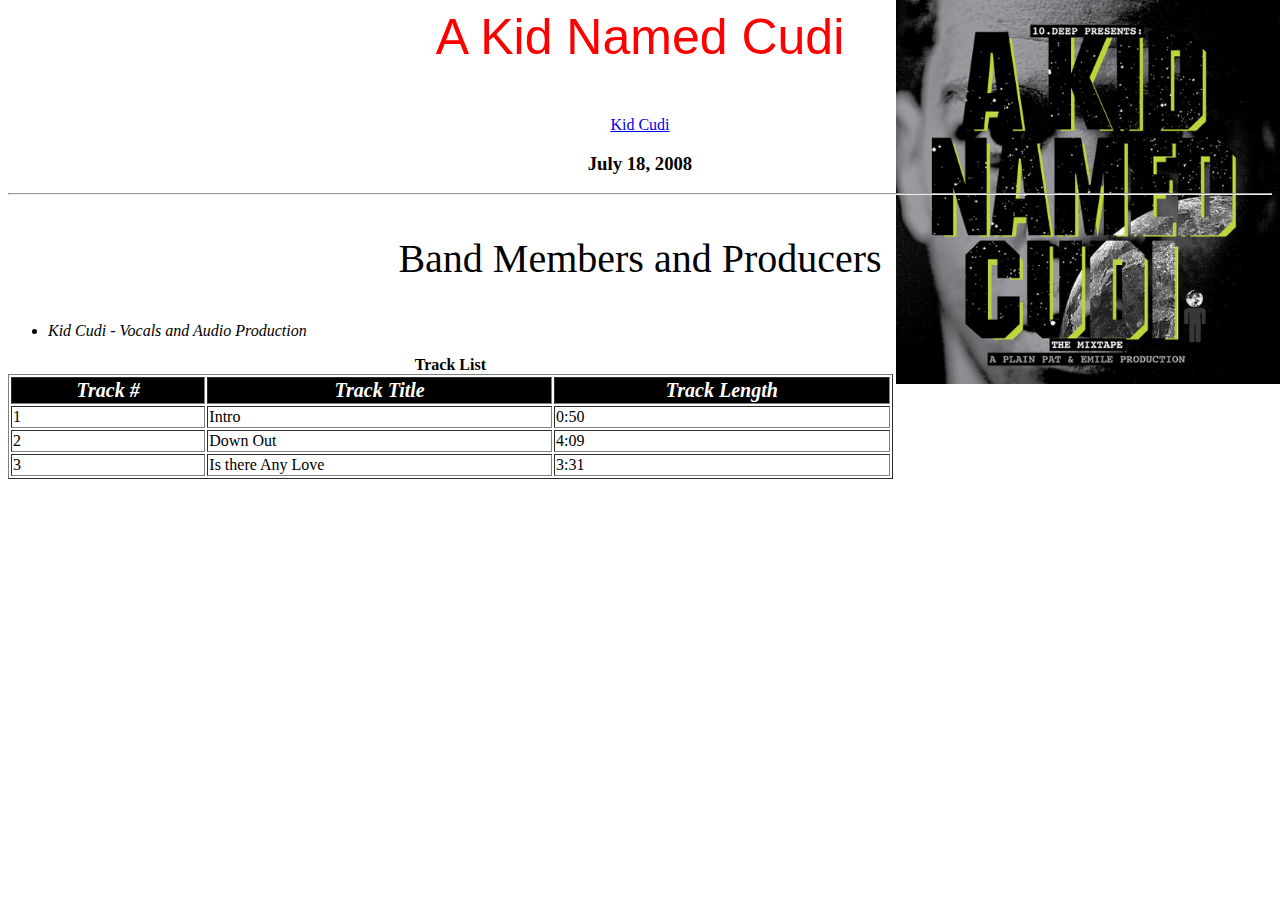
==== albumPage.html @ aa126545 "Change format" ====
<html>
	<head>
		<title>Graham Lockard - Album</title>
		<style>
			th{
				font-style: italic;
				font-size: 20px;
				font-style: bold;
				background-color: black;
				color: white;
			}

			p.impact{
				font-family: Impact, Haettenschweiler, 'Arial Narrow Bold', sans-serif;
				color: red;
				font-size: 50px;
			}

			p.fantasy{
				font-family:fantasy;
				text-align: center;
				font-size: 40px;
			}
			
		</style>
		<link rel="stylesheet" type="text/css" href="albumStyles.css">

	</head>
	<body>

		<div>
			<center>
			<p class=impact>A Kid Named Cudi</p>
			<a href="http://www.kidcudi.com" target="_blank">Kid Cudi</a>
			<h3>July 18, 2008</h3>
			</center>
		</div>
		<hr>

		<p class=fantasy>Band Members and Producers</p>
		<ul>
			<li><i>Kid Cudi - Vocals and Audio Production</i></li>
		</ul>

		<table border="1" width="70%">
			<caption><b>Track List</b></caption>
			<thread>
				<tr>
					<th>Track #</th>
					<th>Track Title</th>
					<th>Track Length</th>
				</tr>
			</thread>
			<tbody>
				<tr>
					<td>1</td>
					<td>Intro</td>
					<td>0:50</td>
				</tr>
				<tr>
					<td>2</td>
					<td>Down Out</td>
					<td>4:09</td>
				</tr>
				<tr>
					<td>3</td>
					<td>Is there Any Love</td>
					<td>3:31</td>
				</tr>
			</tbody>
		</table>

	</body>
</html>
---- albumStyles.css ----
body {
    background-image: url(images/AKNC.jpg);
    background-repeat: no-repeat;
    background-position: right top;
    background-size: 30%;
}
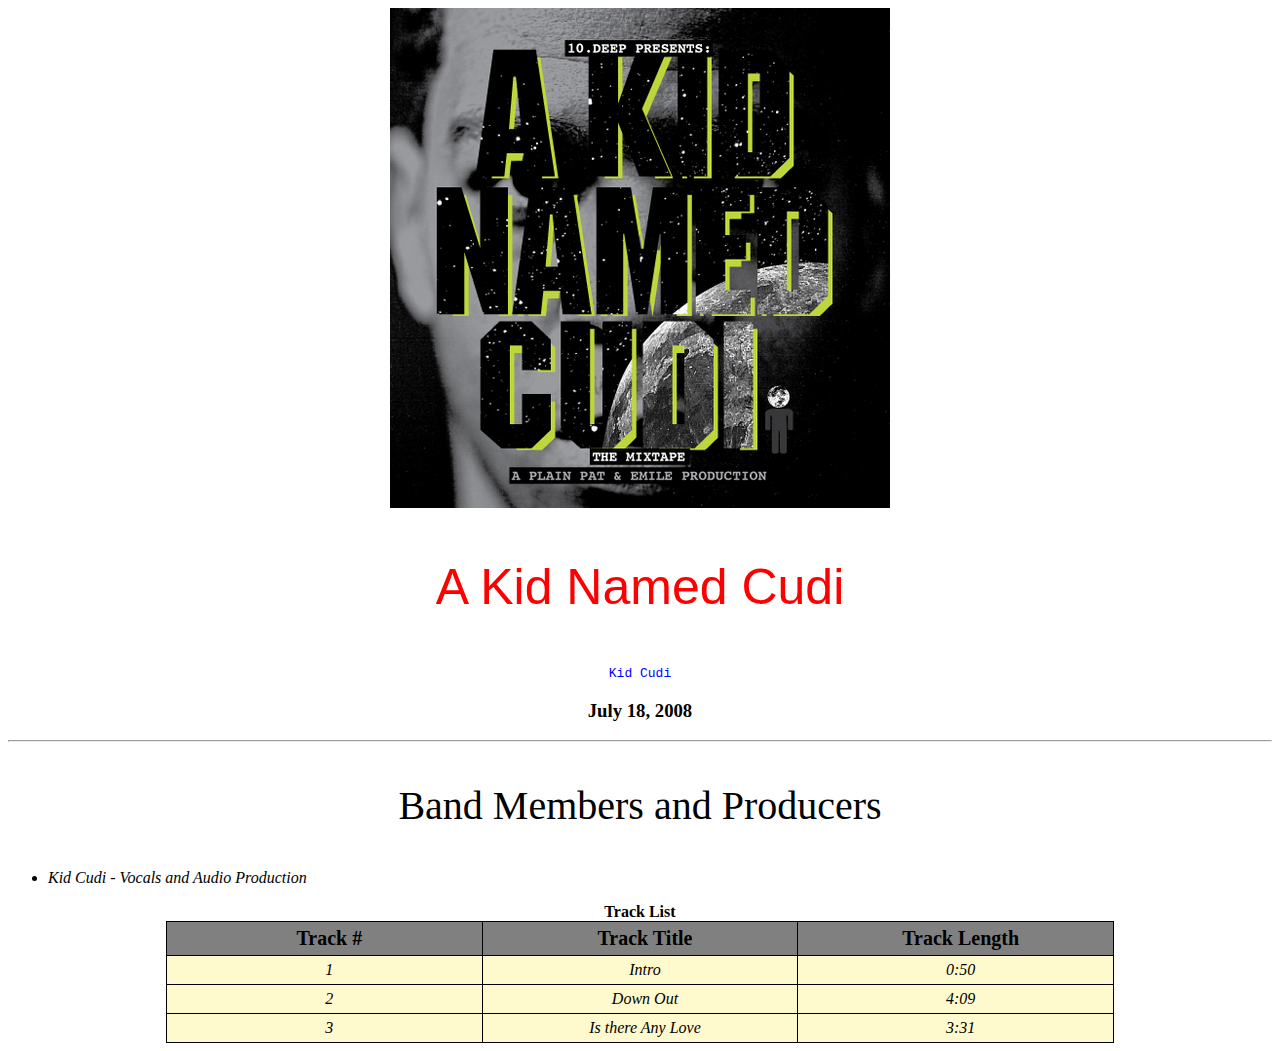
==== commit 28bdade4: "updating album" ====
--- a/albumPage.html
+++ b/albumPage.html
@@ -1,32 +1,12 @@
 <html>
 	<head>
 		<title>Graham Lockard - Album</title>
-		<style>
-			th{
-				font-style: italic;
-				font-size: 20px;
-				font-style: bold;
-				background-color: black;
-				color: white;
-			}
-
-			p.impact{
-				font-family: Impact, Haettenschweiler, 'Arial Narrow Bold', sans-serif;
-				color: red;
-				font-size: 50px;
-			}
-
-			p.fantasy{
-				font-family:fantasy;
-				text-align: center;
-				font-size: 40px;
-			}
-			
-		</style>
 		<link rel="stylesheet" type="text/css" href="albumStyles.css">
 
 	</head>
 	<body>
+
+		<div class="backgroundimg"></div>
 
 		<div>
 			<center>
@@ -42,15 +22,15 @@
 			<li><i>Kid Cudi - Vocals and Audio Production</i></li>
 		</ul>
 
-		<table border="1" width="70%">
+		<table>
 			<caption><b>Track List</b></caption>
-			<thread>
+			<thead>
 				<tr>
 					<th>Track #</th>
 					<th>Track Title</th>
 					<th>Track Length</th>
 				</tr>
-			</thread>
+			</thead>
 			<tbody>
 				<tr>
 					<td>1</td>
--- a/albumStyles.css
+++ b/albumStyles.css
@@ -1,7 +1,72 @@
-body {
+.backgroundimg {
     background-image: url(images/AKNC.jpg);
+    width: 500px;
+    height: 500px;
+    margin: auto;
     background-repeat: no-repeat;
-    background-position: right top;
-    background-size: 30%;
+
+
 }
 
+p.impact{
+    font-family: Impact, Haettenschweiler, 'Arial Narrow Bold', sans-serif;
+    color: red;
+    font-size: 50px;
+    text-align: center;
+}
+
+p.fantasy{
+    font-family:fantasy;
+    text-align: center;
+    font-size: 40px;
+}
+
+a {
+    font-family: monospace;
+    text-decoration: none;
+    font-weight: none;
+  }
+  a:link {
+    color: blue;
+  }
+  a:visited {
+    color: Red;
+  }
+  a:hover {
+    text-decoration: underline;
+    background-color: black;
+    color: white;
+  }
+  a:active {
+    font-weight: bold;
+  }
+  
+td{
+    font-style: italic;
+    text-align: center;
+}
+
+tbody{
+    background-color: lemonchiffon;
+}
+
+thead{
+    background-color: grey;
+    font-size: 20px;
+    font-style: bold;
+}
+
+table, th, td {
+    border: 1px solid black;
+    padding-top: 5px;
+    padding-right: 0px;
+    padding-bottom: 5px;
+    padding-left: 10px;
+    border-collapse: collapse;
+    margin-left: auto;
+    margin-right: auto;
+    width: 75%;
+    table-layout: fixed;
+  }
+  
+
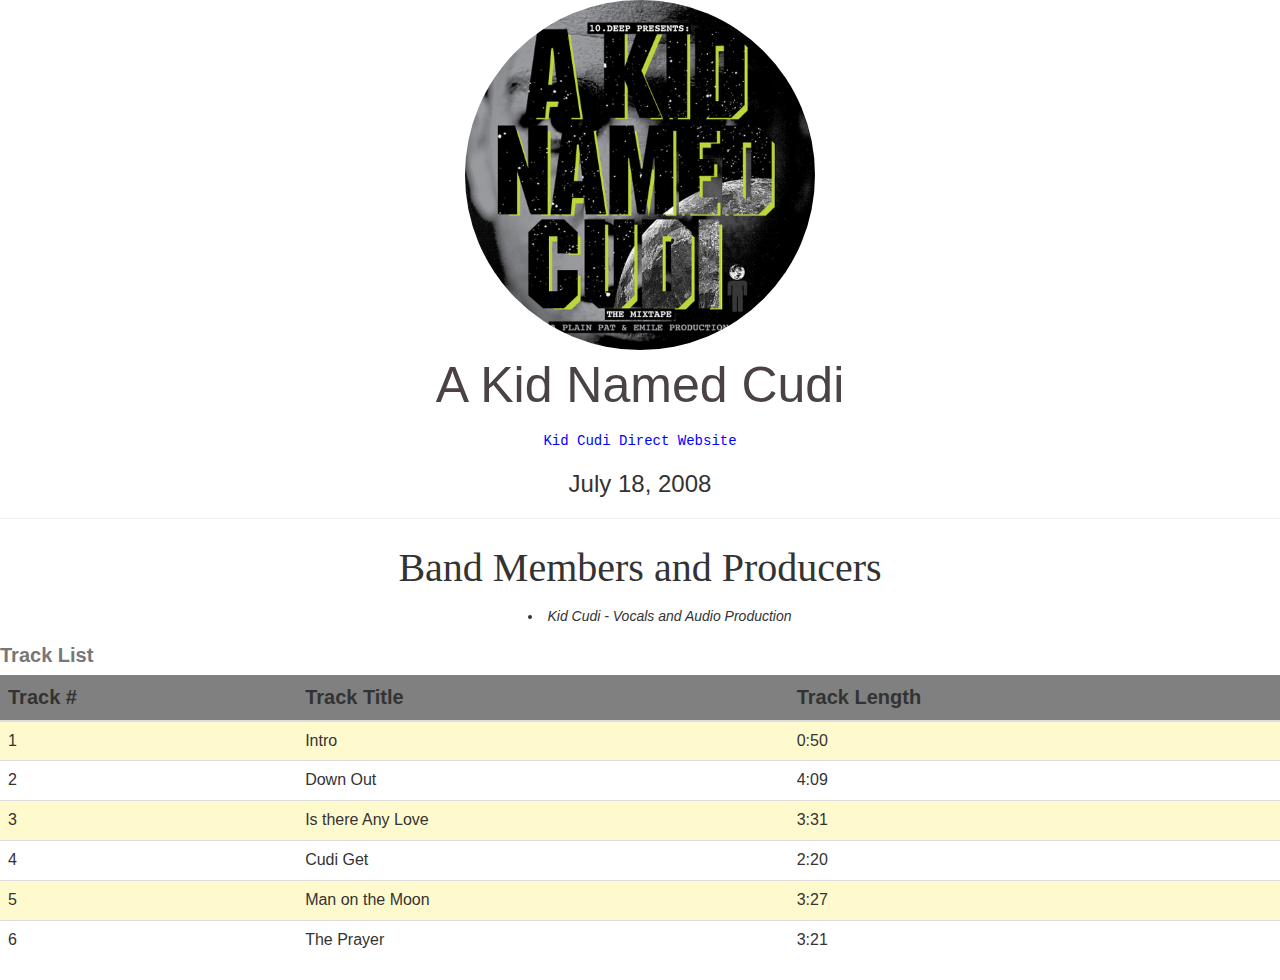
==== commit eb7474f9: "updating album with resp" ====
--- a/albumPage.html
+++ b/albumPage.html
@@ -1,54 +1,71 @@
 <html>
 	<head>
 		<title>Graham Lockard - Album</title>
+		<link rel="stylesheet" href="https://maxcdn.bootstrapcdn.com/bootstrap/3.3.5/css/bootstrap.min.css"/>
 		<link rel="stylesheet" type="text/css" href="albumStyles.css">
-
 	</head>
 	<body>
-
-		<div class="backgroundimg"></div>
+		<img src=images/AKNC.jpg class="img-circle center-block" alt="Album Cover" width="350" height="350">
 
 		<div>
 			<center>
 			<p class=impact>A Kid Named Cudi</p>
-			<a href="http://www.kidcudi.com" target="_blank">Kid Cudi</a>
+			<a href="http://www.kidcudi.com" target="_blank">Kid Cudi Direct Website</a>
 			<h3>July 18, 2008</h3>
 			</center>
 		</div>
+
 		<hr>
 
 		<p class=fantasy>Band Members and Producers</p>
 		<ul>
-			<li><i>Kid Cudi - Vocals and Audio Production</i></li>
+			<li>Kid Cudi - Vocals and Audio Production</li>
 		</ul>
 
-		<table>
-			<caption><b>Track List</b></caption>
-			<thead>
-				<tr>
-					<th>Track #</th>
-					<th>Track Title</th>
-					<th>Track Length</th>
-				</tr>
-			</thead>
-			<tbody>
-				<tr>
-					<td>1</td>
-					<td>Intro</td>
-					<td>0:50</td>
-				</tr>
-				<tr>
-					<td>2</td>
-					<td>Down Out</td>
-					<td>4:09</td>
-				</tr>
-				<tr>
-					<td>3</td>
-					<td>Is there Any Love</td>
-					<td>3:31</td>
-				</tr>
-			</tbody>
-		</table>
+		<div class="table-responsive">
+			<table class="table table-striped">
+				<caption>Track List</caption>		
+				<thead>
+					<tr>
+						<th>Track #</th>
+						<th>Track Title</th>
+						<th>Track Length</th>
+					</tr>
+				</thead>
+				<tbody>
+					<tr>
+						<td>1</td>
+						<td>Intro</td>
+						<td>0:50</td>
+					</tr>
+					<tr>
+						<td>2</td>
+						<td>Down Out</td>
+						<td>4:09</td>
+					</tr>
+					<tr>
+						<td>3</td>
+						<td>Is there Any Love</td>
+						<td>3:31</td>
+					</tr>
+					<tr>
+						<td>4</td>
+						<td>Cudi Get</td>
+						<td>2:20</td>
+					</tr>
+					<tr>
+						<td>5</td>
+						<td>Man on the Moon</td>
+						<td>3:27</td>
+					</tr>
+					<tr>
+						<td>6</td>
+						<td>The Prayer</td>
+						<td>3:21</td>
+					</tr>
+				</tbody>
+			</table>
+		</div>
 
 	</body>
 </html>--- a/albumStyles.css
+++ b/albumStyles.css
@@ -1,16 +1,6 @@
-.backgroundimg {
-    background-image: url(images/AKNC.jpg);
-    width: 500px;
-    height: 500px;
-    margin: auto;
-    background-repeat: no-repeat;
-
-
-}
-
 p.impact{
     font-family: Impact, Haettenschweiler, 'Arial Narrow Bold', sans-serif;
-    color: red;
+    color: #4B4343;
     font-size: 50px;
     text-align: center;
 }
@@ -26,47 +16,43 @@
     text-decoration: none;
     font-weight: none;
   }
-  a:link {
+
+a:link {
     color: blue;
-  }
-  a:visited {
+}
+a:visited {
     color: Red;
-  }
-  a:hover {
+}
+a:hover {
     text-decoration: underline;
     background-color: black;
     color: white;
-  }
-  a:active {
+}
+a:active {
     font-weight: bold;
-  }
-  
-td{
-    font-style: italic;
-    text-align: center;
 }
 
-tbody{
-    background-color: lemonchiffon;
+ul {
+    text-align: center;
+    font-style: italic;
+    list-style-position: inside;
 }
 
+.table-striped tbody tr:nth-child(odd) td {
+   background-color:lemonchiffon;
+}
+
+.table-striped tbody tr:nth-child(even) td {
+    background-color: white;
+}
+
+table caption {
+    font-size: 20px;
+    font-weight: bold;
+}
+  
 thead{
     background-color: grey;
     font-size: 20px;
-    font-style: bold;
+    font-weight: bold;
 }
-
-table, th, td {
-    border: 1px solid black;
-    padding-top: 5px;
-    padding-right: 0px;
-    padding-bottom: 5px;
-    padding-left: 10px;
-    border-collapse: collapse;
-    margin-left: auto;
-    margin-right: auto;
-    width: 75%;
-    table-layout: fixed;
-  }
-  
-
